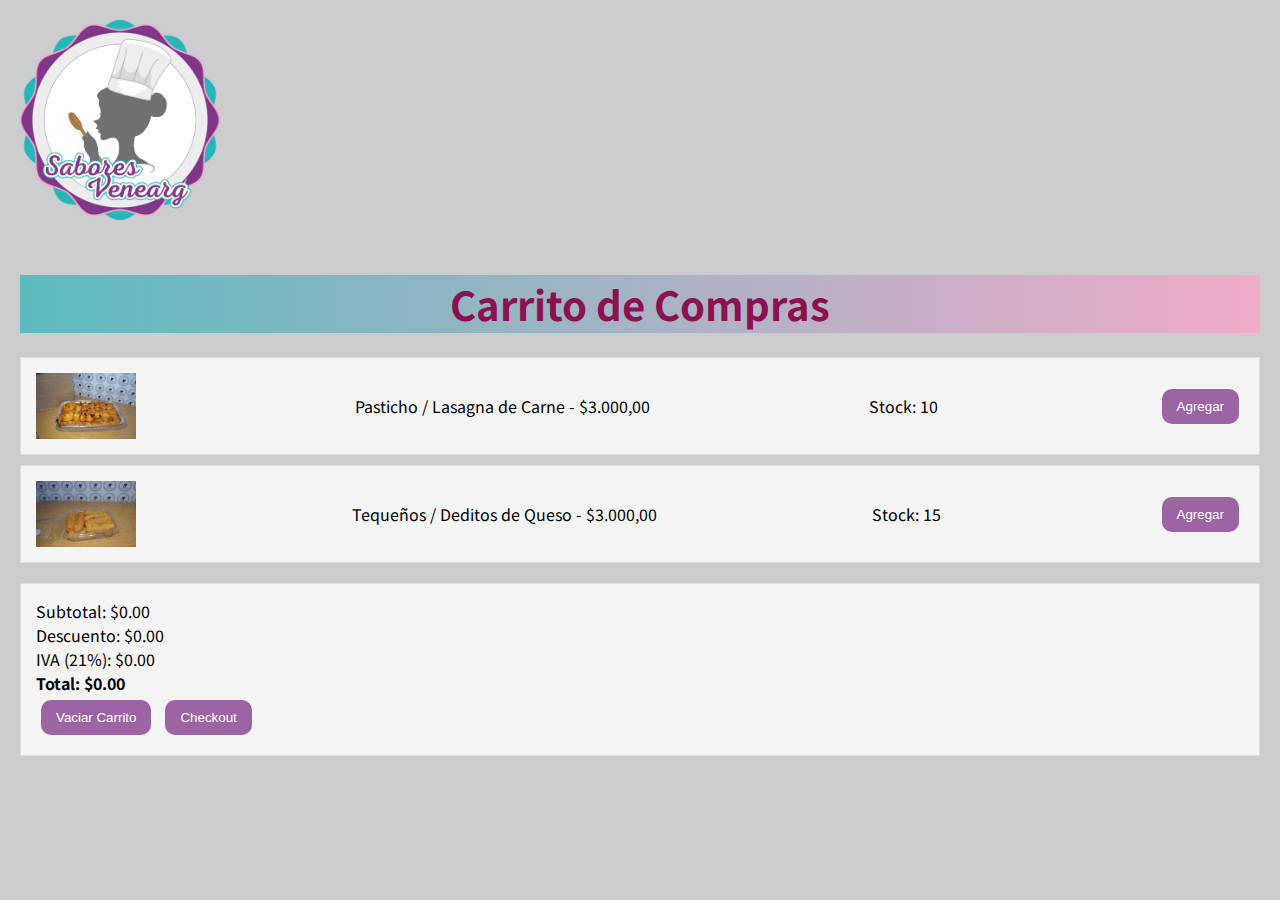
==== pages/carritoCompra.html @ ad695cc8 "Incorporación del Carrito de Compras" ====
<!DOCTYPE html>
<html lang="en">
<head>
    <meta charset="UTF-8">
    <meta name="viewport" content="width=device-width, initial-scale=1.0">
    <title>Carrito de compras</title>
    <link rel="stylesheet" href="../CSS/carritoCompra.css">

</head>
<body>
    <div class="titulos">
        <img class="" src="../img/Logo Sabores Venearg (1).png" alt="" width="200" height="200">
        <h1>Carrito de Compras</h1>
    </div>
   
    <div id="productos">
        <div class="producto">
            <img src="../img/pasticho.JPG" alt="" width="100">
            <span>Pasticho / Lasagna de Carne - $3.000,00</span>
            <span>Stock: <span id="stock-pasticho">10</span></span>
            <button onclick="agregarAlCarrito('Pasticho / Lasagna de Carne', 3000, 'pasticho')">Agregar</button>
        </div>
        <div class="producto">
            <img src="../img/tequeños.JPG" alt="" width="100">
            <span>Tequeños / Deditos de Queso - $3.000,00</span>
            <span>Stock: <span id="stock-tequenios">15</span></span>
            <button onclick="agregarAlCarrito('Tequenios / Deditos de Queso', 3000, 'tequenios')">Agregar</button>
        </div>
        
    </div>

    <div id="carrito">
        <!-- <h2>Carrito de Compras</h2> -->
        <ul id="lista-carrito"></ul>
        <p>Subtotal: $<span id="subtotal-carrito">0</span></p>
        <p>Descuento: $<span id="descuento-carrito">0</span></p>
        <p>IVA (21%): $<span id="iva-carrito">0</span></p>
        <p><strong>Total: $<span id="total-carrito">0</span></strong></p>
        <button onclick="vaciarCarrito()">Vaciar Carrito</button>
        <button onclick="mostrarCheckout()">Checkout</button>
    </div>

    <!-- Modal de Checkout -->
    <div id="checkout-modal">
        <div class="checkout-content">
            <h2>Finalizar Compra</h2>
            <p>Subtotal: $<span id="modal-subtotal">0</span></p>
            <p>Descuento: $<span id="modal-descuento">0</span></p>
            <p>IVA: $<span id="modal-iva">0</span></p>
            <p><strong>Total a Pagar: $<span id="modal-total">0</span></strong></p>
            <button onclick="realizarCompra()">Confirmar Compra</button>
            <button onclick="cerrarCheckout()">Cancelar</button>
        </div>
    </div>

    <script src="../JS/carritoCompra.js"></script>
</body>
</html>
---- CSS/carritoCompra.css ----
@import url('https://fonts.googleapis.com/css2?family=Noto+Sans+JP&display=swap');

*{
    margin:0px;
    padding: 0px;
    box-sizing: border-box;
}

body {
    font-family: 'Noto Sans JP', sans-serif;
    margin: 0 auto;
    padding: 20px;
    background-color: #b0b1b3a8;
}

img{
    transition: all .5s;
    align-items: center;
}

img:hover{
    transition: all .5s;
    border-color: #35b5ba;
    transform: translate(0px, -10px);
    box-shadow: 0px 0px 10px 4px #7becf0;
    border-radius: 100px;
}

.titulos h1 {
    background: #35b5babe;  /* fallback for old browsers */
    background: -webkit-linear-gradient(to right, #35b5babe, #f1abc9);  /* Chrome 10-25, Safari 5.1-6 */
    background: linear-gradient(to right, #35b5babe, #f1abc9); /* W3C, IE 10+/ Edge, Firefox 16+, Chrome 26+, Opera 12+, Safari 7+ */
    border-color: transparent;
    color: #393939;
    /*---------------------*/
    margin-top: 50px;
    font-size: 40px;
    text-align: center;
    color: #8b1151;
    margin-bottom: 1.5rem;
}

h1:hover{
    color: #000000;
}

.producto {
    background-color: #f4f4f4;
    border: 1px solid #ddd;
    padding: 15px;
    margin-bottom: 10px;
    display: flex;
    justify-content: space-between;
    align-items: center;
}

#carrito {
    margin-top: 20px;
    background-color: #f4f4f4;
    border: 1px solid #ddd;
    padding: 15px;
}
button {
    background-color: #813689c2;
    border-radius: 10px;
    color: white;
    border: none;
    padding: 10px 15px;
    cursor: pointer;
    margin: 5px;
    transition: all .5s;
}
button:hover {
    transition: all .5s;
    background-color: #35b5ba;  
    color: white;
    transform: translate(0px, -10px);
    cursor: pointer;
    box-shadow: 0px 0px 10px 4px #7becf0;
}
.agotado {
    opacity: 0.5;
    cursor: not-allowed;
}
.descuento {
    color: #8b1151;
    font-weight: bold;
}
#checkout-modal {
    display: none;
    position: fixed;
    top: 0;
    left: 0;
    width: 100%;
    height: 100%;
    background-color: rgba(0,0,0,0.5);
    justify-content: center;
    align-items: center;
}
.checkout-content {
    background-color: white;
    padding: 20px;
    border-radius: 10px;
    width: 300px;
}
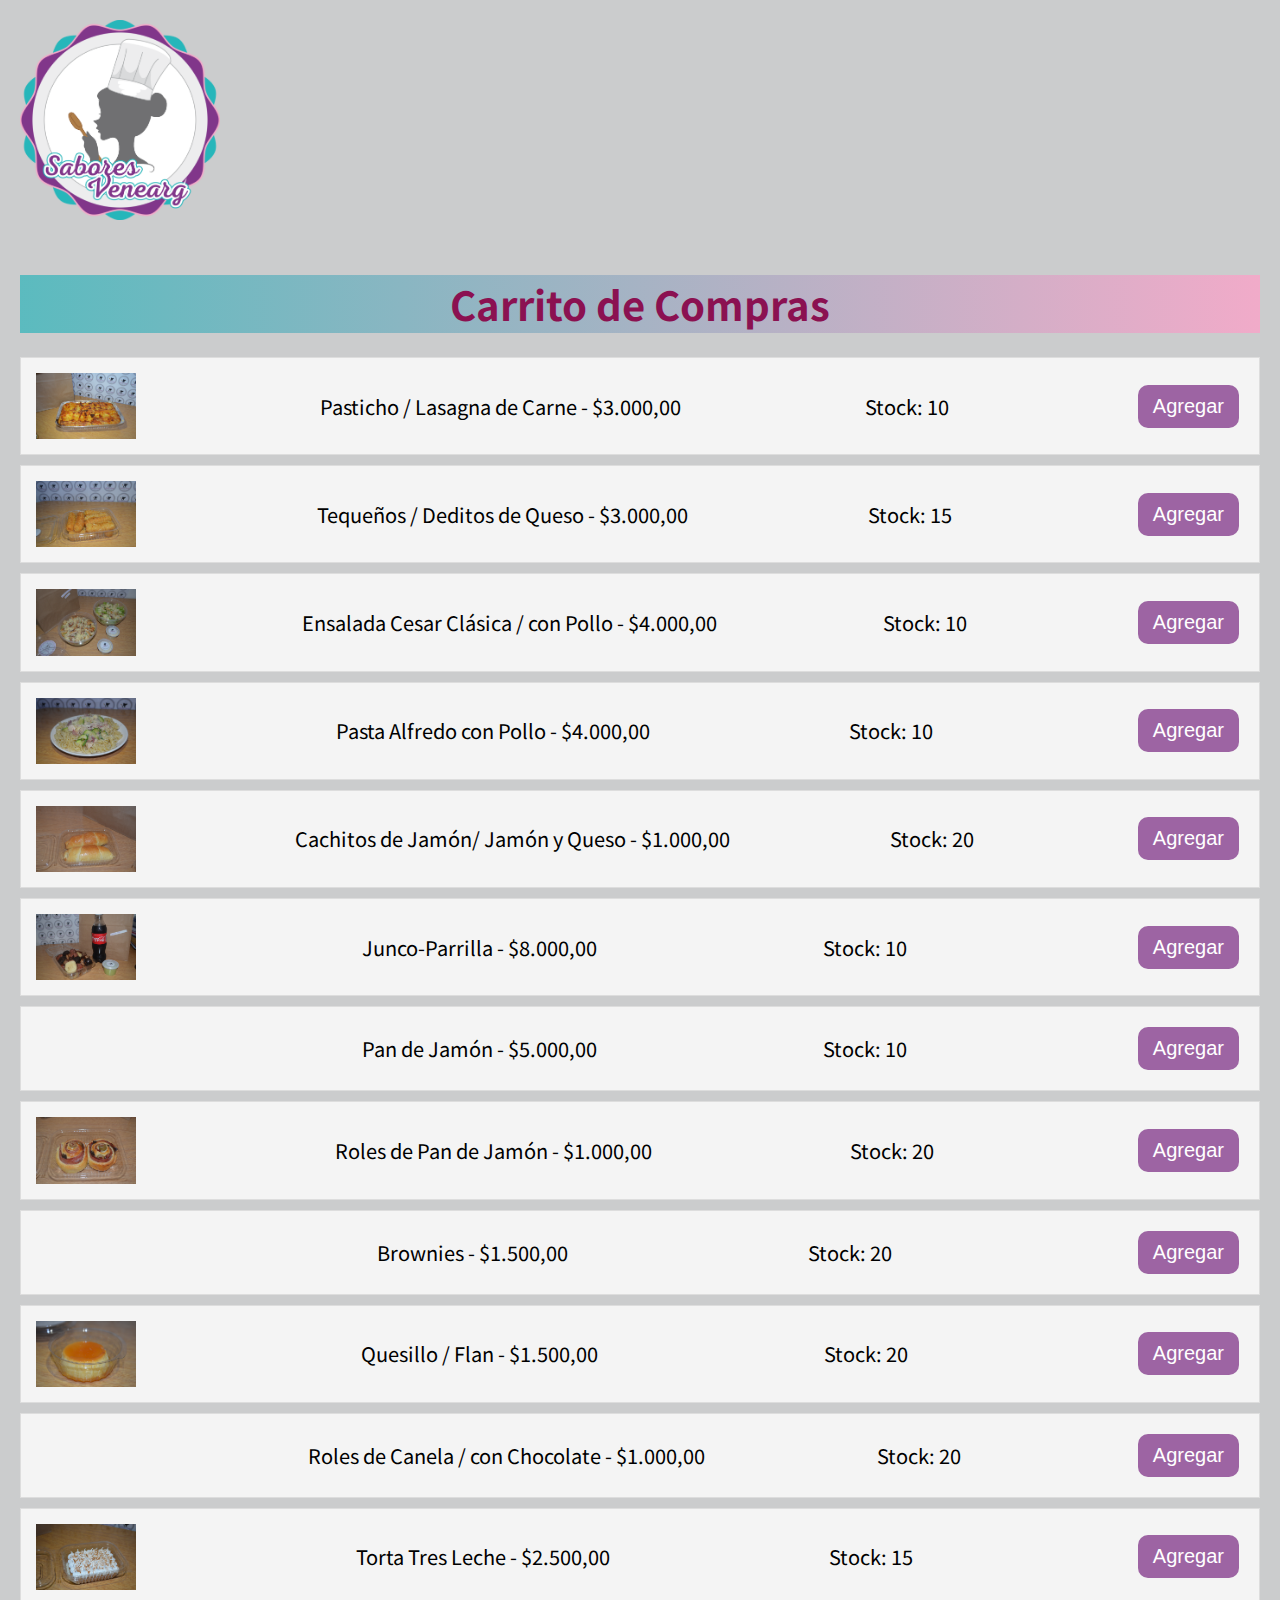
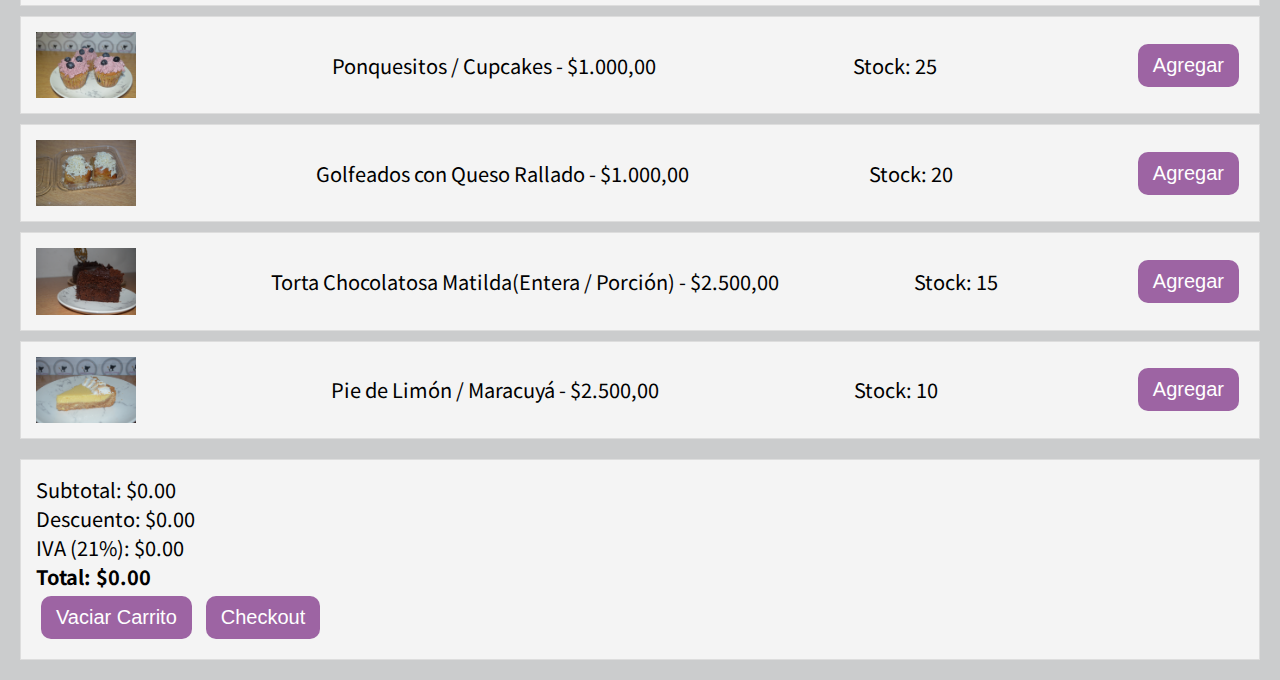
==== commit 23c14c1d: "Mejora del Carrito de compra V1.2" ====
--- a/pages/carritoCompra.html
+++ b/pages/carritoCompra.html
@@ -23,8 +23,92 @@
         <div class="producto">
             <img src="../img/tequeños.JPG" alt="" width="100">
             <span>Tequeños / Deditos de Queso - $3.000,00</span>
-            <span>Stock: <span id="stock-tequenios">15</span></span>
-            <button onclick="agregarAlCarrito('Tequenios / Deditos de Queso', 3000, 'tequenios')">Agregar</button>
+            <span>Stock: <span id="stock-tequenio">15</span></span>
+            <button onclick="agregarAlCarrito('Tequenios / Deditos de Queso', 3000, 'tequenio')">Agregar</button>
+        </div>
+        <div class="producto">
+            <img src="../img/ensalada.JPG" alt="" width="100">
+            <span>Ensalada Cesar Clásica / con Pollo - $4.000,00</span>
+            <span>Stock: <span id="stock-ensalada">10</span></span>
+            <button onclick="agregarAlCarrito('Ensalada Cesar Clasica / con Pollo', 4000, 'ensalada')">Agregar</button>
+        </div>
+        <div class="producto">
+            <img src="../img/pastas.JPG" alt="" width="100">
+            <span>Pasta Alfredo con Pollo - $4.000,00</span>
+            <span>Stock: <span id="stock-pasta">10</span></span>
+            <button onclick="agregarAlCarrito('Pasta Alfredo con Pollo', 4000, 'pasta')">Agregar</button>
+        </div>
+        <div class="producto">
+            <img src="../img/cachitos.JPG" alt="" width="100">
+            <span>Cachitos de Jamón/ Jamón y Queso - $1.000,00</span>
+            <span>Stock: <span id="stock-cachito">20</span></span>
+            <button onclick="agregarAlCarrito('Cachitos de Jamon/ Jamon y Queso', 1000, 'cachito')">Agregar</button>
+        </div>
+        <div class="producto">
+            <img src="../img/junco-parrilla.JPG" alt="" width="100">
+            <span>Junco-Parrilla - $8.000,00</span>
+            <span>Stock: <span id="stock-parrilla">10</span></span>
+            <button onclick="agregarAlCarrito('Junco-Parrilla', 8000, 'parrilla')">Agregar</button>
+        </div>
+        <div class="producto">
+            <img src="../img/pan de jamon.JPG" alt="" width="100">
+            <span>Pan de Jamón - $5.000,00</span>
+            <span>Stock: <span id="stock-panJamon">10</span></span>
+            <button onclick="agregarAlCarrito('Pan de Jamon', 5000, 'panJamon')">Agregar</button>
+        </div>
+        <div class="producto">
+            <img src="../img/roles de pan de jamon.JPG" alt="" width="100">
+            <span>Roles de Pan de Jamón - $1.000,00</span>
+            <span>Stock: <span id="stock-rolPanJamon">20</span></span>
+            <button onclick="agregarAlCarrito('Roles de Pan de Jamon', 1000, 'rolPanJamon')">Agregar</button>
+        </div>
+        <div class="producto">
+            <img src="../img/brownies.JPG" alt="" width="100">
+            <span>Brownies - $1.500,00</span>
+            <span>Stock: <span id="stock-brownie">20</span></span>
+            <button onclick="agregarAlCarrito('Brownies', 1500, 'brownie')">Agregar</button>
+        </div>
+        <div class="producto">
+            <img src="../img/quesillo.JPG" alt="" width="100">
+            <span>Quesillo / Flan - $1.500,00</span>
+            <span>Stock: <span id="stock-quesillo">20</span></span>
+            <button onclick="agregarAlCarrito('Quesillo / Flan', 1000, 'quesillo')">Agregar</button>
+        </div>
+        <div class="producto">
+            <img src="../img/roles2.JPG" alt="" width="100">
+            <span>Roles de Canela / con Chocolate - $1.000,00</span>
+            <span>Stock: <span id="stock-rolCanela">20</span></span>
+            <button onclick="agregarAlCarrito('Roles de Canela / con Chocolate', 1000, 'rolCanela')">Agregar</button>
+        </div>
+        <div class="producto">
+            <img src="../img/tres leches.JPG" alt="" width="100">
+            <span>Torta Tres Leche - $2.500,00</span>
+            <span>Stock: <span id="stock-tortaTresLeches">15</span></span>
+            <button onclick="agregarAlCarrito('Torta Tres Leche', 2500, 'tortaTresLeches')">Agregar</button>
+        </div>
+        <div class="producto">
+            <img src="../img/ponquesitos.JPG" alt="" width="100">
+            <span>Ponquesitos / Cupcakes - $1.000,00</span>
+            <span>Stock: <span id="stock-ponquesito">25</span></span>
+            <button onclick="agregarAlCarrito('Ponquesitos / Cupcakes', 1000, 'ponquesito')">Agregar</button>
+        </div>
+        <div class="producto">
+            <img src="../img/golfeados.JPG" alt="" width="100">
+            <span>Golfeados con Queso Rallado - $1.000,00</span>
+            <span>Stock: <span id="stock-golfeado">20</span></span>
+            <button onclick="agregarAlCarrito('Golfeados con Queso Rallado', 1000, 'golfeado')">Agregar</button>
+        </div>
+        <div class="producto">
+            <img src="../img/torta3.JPG" alt="" width="100">
+            <span>Torta Chocolatosa Matilda(Entera / Porción) - $2.500,00</span>
+            <span>Stock: <span id="stock-tortaMatilda">15</span></span>
+            <button onclick="agregarAlCarrito('Torta Chocolatosa Matilda(Entera / Porción)', 2500, 'tortaMatilda')">Agregar</button>
+        </div>
+        <div class="producto">
+            <img src="../img/pie de limon.JPG" alt="" width="100">
+            <span>Pie de Limón / Maracuyá - $2.500,00</span>
+            <span>Stock: <span id="stock-pieLimon">10</span></span>
+            <button onclick="agregarAlCarrito('Pie de Limón / Maracuyá', 2500, 'pieLimon')">Agregar</button>
         </div>
         
     </div>
--- a/CSS/carritoCompra.css
+++ b/CSS/carritoCompra.css
@@ -44,6 +44,27 @@
     color: #000000;
 }
 
+h2{
+    font-weight: 100;
+    letter-spacing: -1px;
+    /*---------------------*/
+    background: #35b5babe;  /* fallback for old browsers */
+    background: -webkit-linear-gradient(to right, #35b5babe, #f1abc9);  /* Chrome 10-25, Safari 5.1-6 */
+    background: linear-gradient(to right, #35b5babe, #f1abc9); /* W3C, IE 10+/ Edge, Firefox 16+, Chrome 26+, Opera 12+, Safari 7+ */
+    border-color: transparent;
+    color: #393939;
+    /*---------------------*/
+    margin-bottom: 50px;
+    font-size: 30px;
+    text-align: center;
+    color: #8b1151;
+    padding: 10px;
+}
+
+h2:hover{
+    color: #000000;
+}
+
 .producto {
     background-color: #f4f4f4;
     border: 1px solid #ddd;
@@ -52,6 +73,7 @@
     display: flex;
     justify-content: space-between;
     align-items: center;
+    font-size: 20px;
 }
 
 #carrito {
@@ -59,7 +81,9 @@
     background-color: #f4f4f4;
     border: 1px solid #ddd;
     padding: 15px;
+    font-size: 20px;
 }
+
 button {
     background-color: #813689c2;
     border-radius: 10px;
@@ -69,7 +93,9 @@
     cursor: pointer;
     margin: 5px;
     transition: all .5s;
+    font-size: 20px;
 }
+
 button:hover {
     transition: all .5s;
     background-color: #35b5ba;  
@@ -78,14 +104,17 @@
     cursor: pointer;
     box-shadow: 0px 0px 10px 4px #7becf0;
 }
+
 .agotado {
     opacity: 0.5;
     cursor: not-allowed;
 }
+
 .descuento {
     color: #8b1151;
     font-weight: bold;
 }
+
 #checkout-modal {
     display: none;
     position: fixed;
@@ -96,10 +125,13 @@
     background-color: rgba(0,0,0,0.5);
     justify-content: center;
     align-items: center;
+    font-size: 20px;
 }
+
 .checkout-content {
-    background-color: white;
+    background-color: #f4f4f4;
     padding: 20px;
     border-radius: 10px;
-    width: 300px;
-}+    width: 500px;
+}
+
